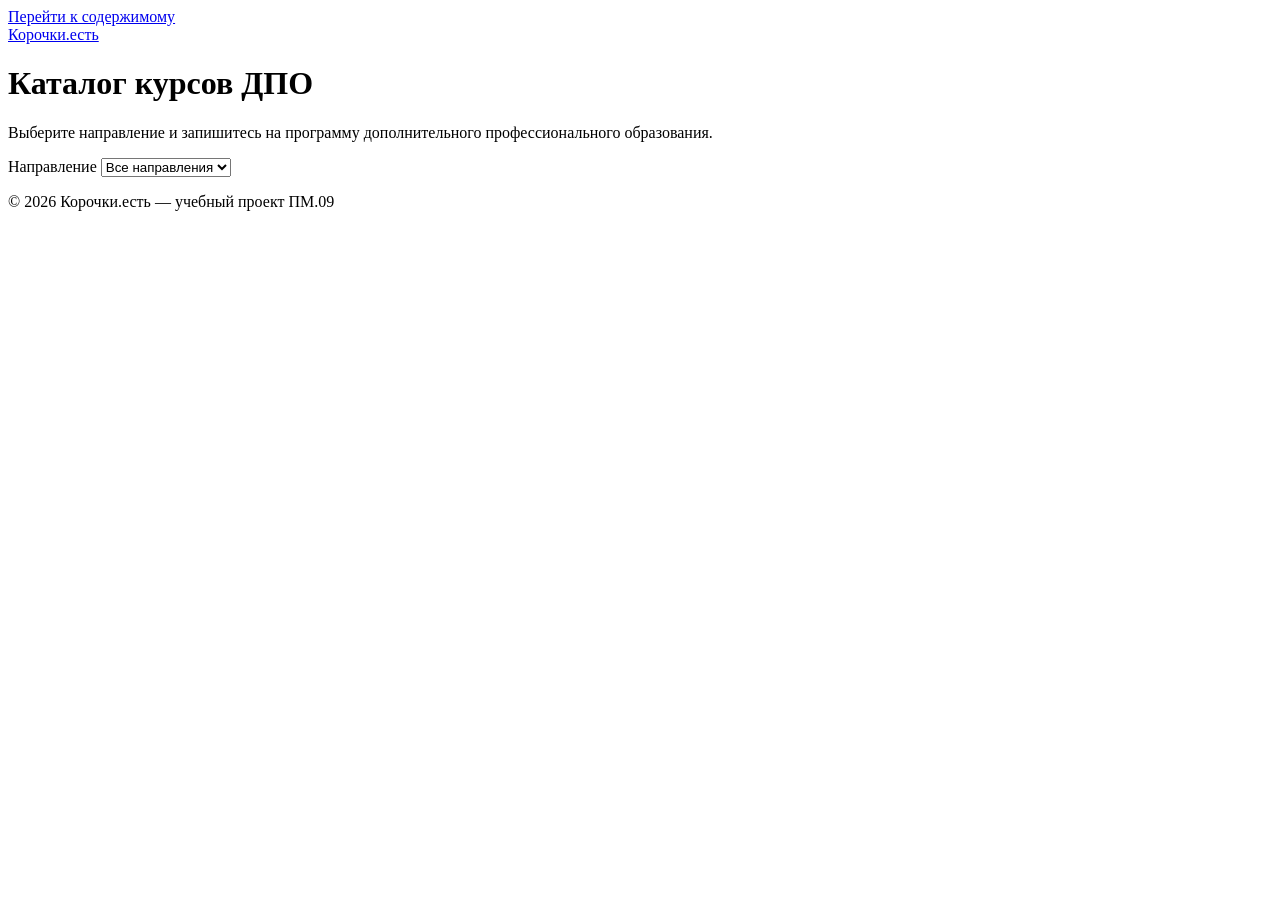
==== frontend/index.html @ dd6668a3 "feat(variant-1): фильтр курсов по направлению, отмена устаревших запросов (AbortController)" ====
<!DOCTYPE html>
<html lang="ru">
<head>
  <meta charset="utf-8">
  <meta name="viewport" content="width=device-width, initial-scale=1">
  <meta name="description" content="Корочки.есть — онлайн-курсы дополнительного профессионального образования: каталог, запись на обучение, личный кабинет.">
  <title>Каталог курсов — Корочки.есть</title>
  <link rel="stylesheet" href="/styles.css">
  <script src="/js/common.js" defer></script>
  <script src="/js/catalog.js" defer></script>
</head>
<body>
  <a class="skip-link" href="#main">Перейти к содержимому</a>
  <header class="site">
    <div class="container">
      <a class="brand" href="/">Корочки.есть</a>
      <nav aria-label="Главное меню"><ul id="nav"></ul></nav>
    </div>
  </header>
  <main id="main" class="container">
    <h1>Каталог курсов ДПО</h1>
    <p class="lead">Выберите направление и запишитесь на программу дополнительного профессионального образования.</p>
    <div class="toolbar">
      <div class="field">
        <label for="category">Направление</label>
        <select id="category"><option value="">Все направления</option></select>
      </div>
    </div>
    <p id="status" class="status-line" role="status" aria-live="polite"></p>
    <div id="cards" class="cards" aria-busy="false"></div>
    <div id="sentinel" aria-hidden="true"></div>
    <noscript><p class="alert error">Для работы каталога нужен JavaScript.</p></noscript>
  </main>
  <footer class="site"><div class="container">© 2026 Корочки.есть — учебный проект ПМ.09</div></footer>
</body>
</html>
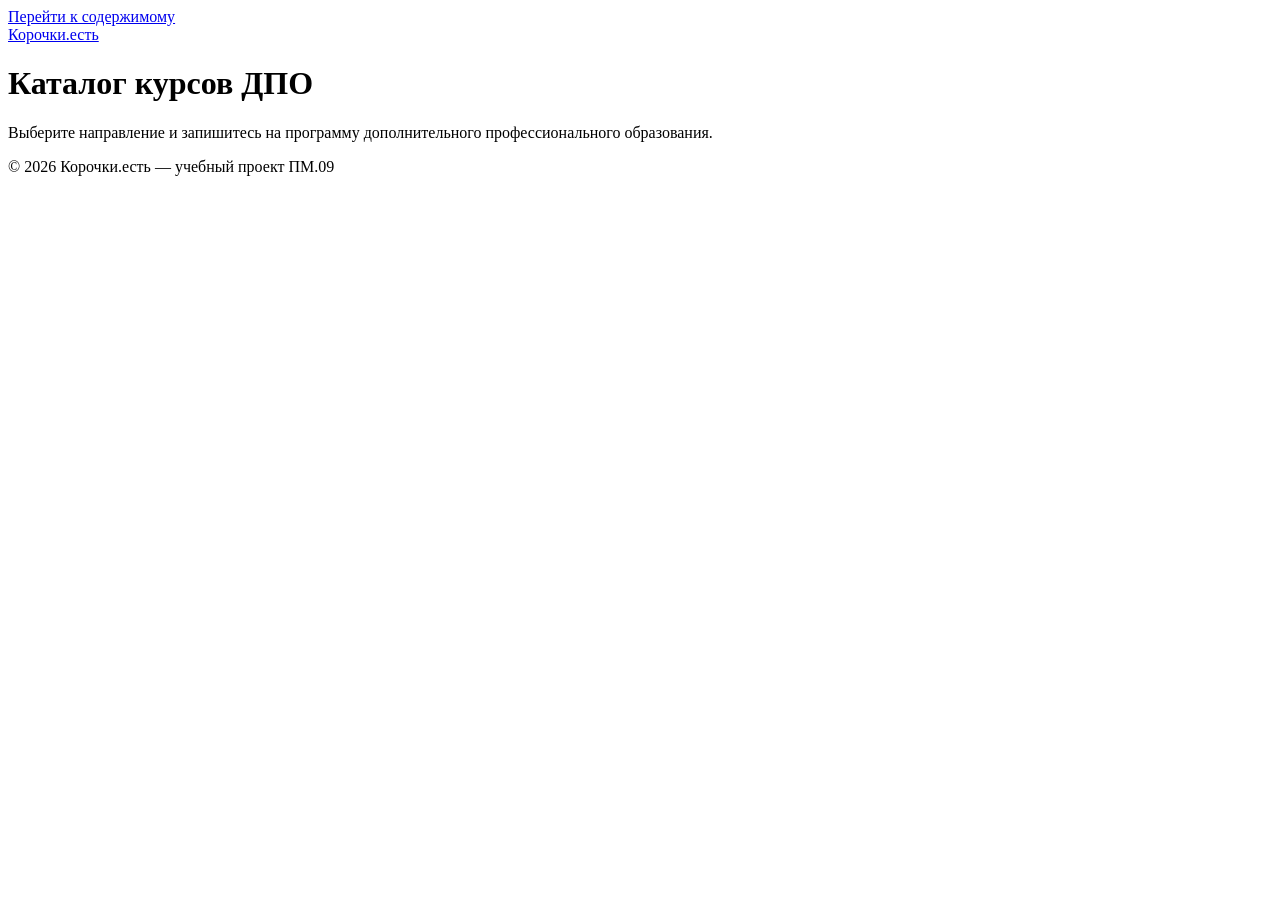
==== commit 898be1d5: "perf(client): lazy-load изображений и карточек (IntersectionObserver), defer скриптов" ====
--- a/frontend/index.html
+++ b/frontend/index.html
@@ -20,12 +20,6 @@
   <main id="main" class="container">
     <h1>Каталог курсов ДПО</h1>
     <p class="lead">Выберите направление и запишитесь на программу дополнительного профессионального образования.</p>
-    <div class="toolbar">
-      <div class="field">
-        <label for="category">Направление</label>
-        <select id="category"><option value="">Все направления</option></select>
-      </div>
-    </div>
     <p id="status" class="status-line" role="status" aria-live="polite"></p>
     <div id="cards" class="cards" aria-busy="false"></div>
     <div id="sentinel" aria-hidden="true"></div>
